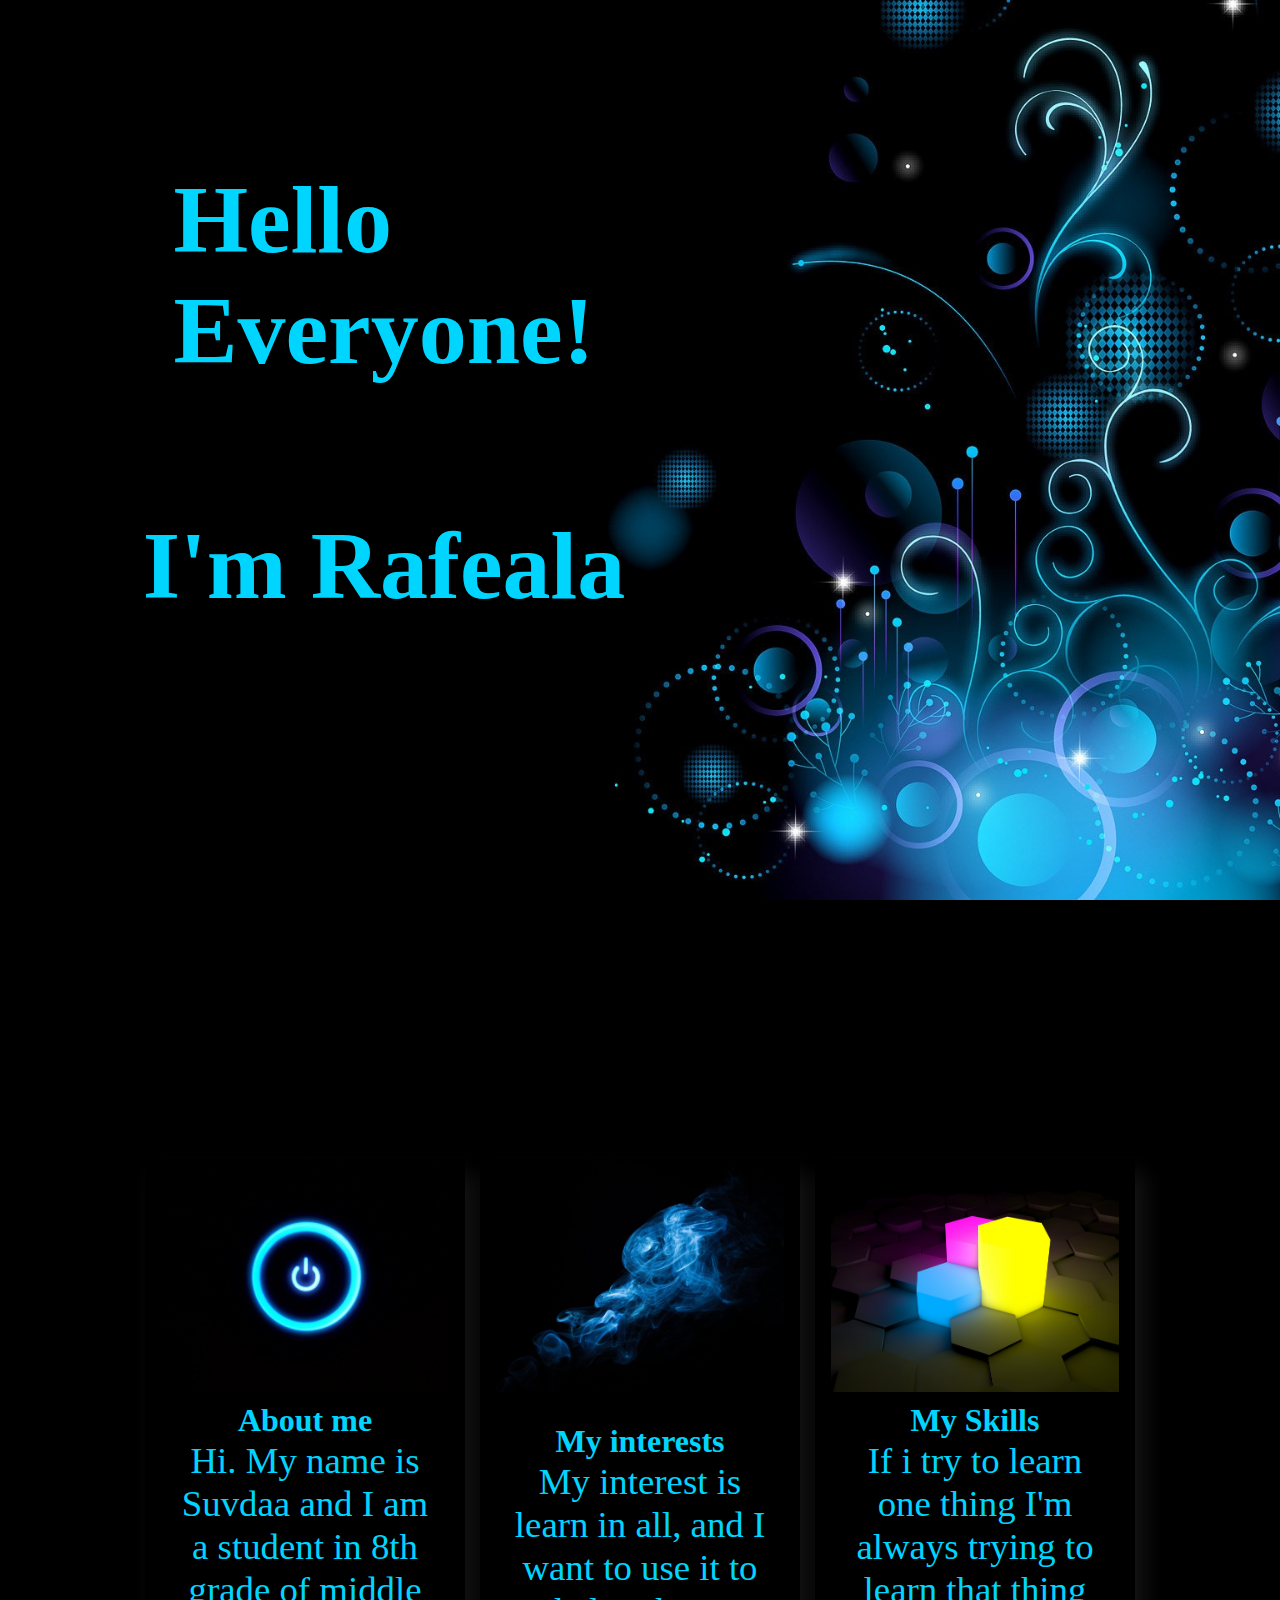
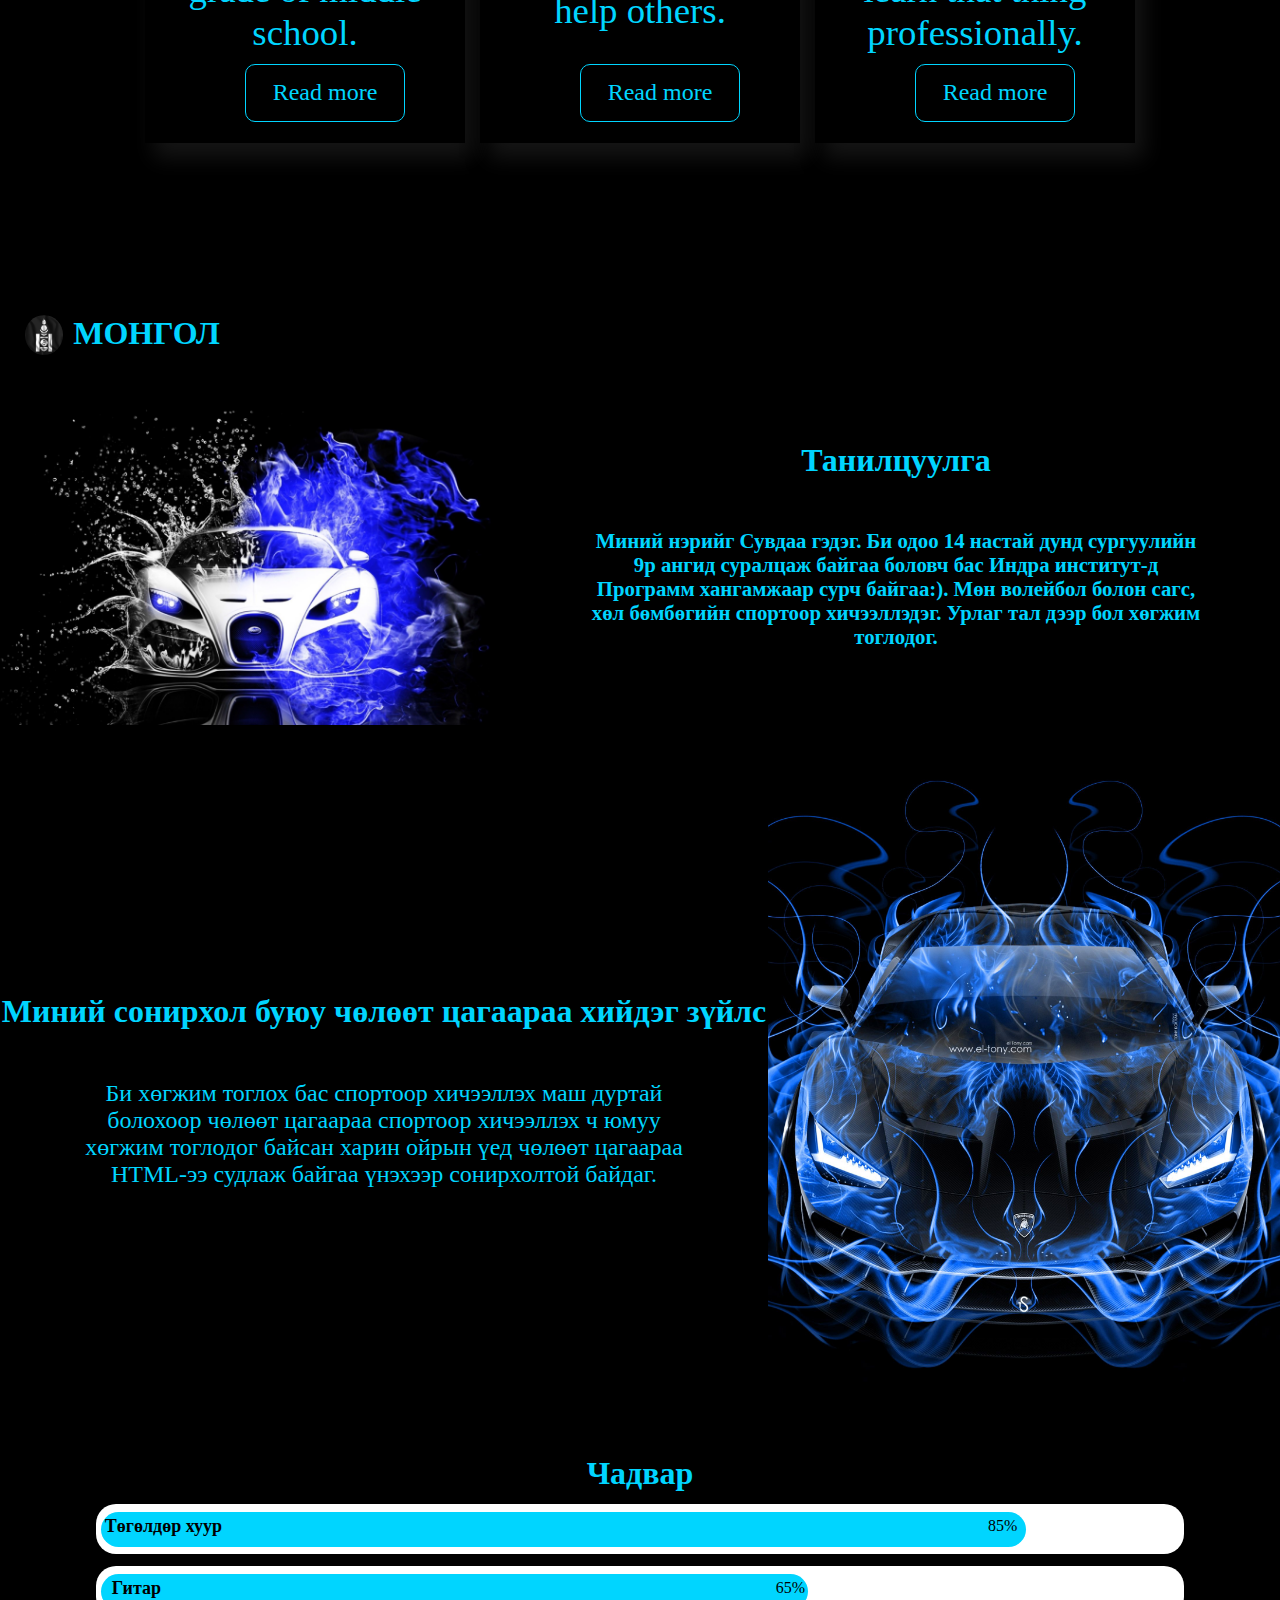
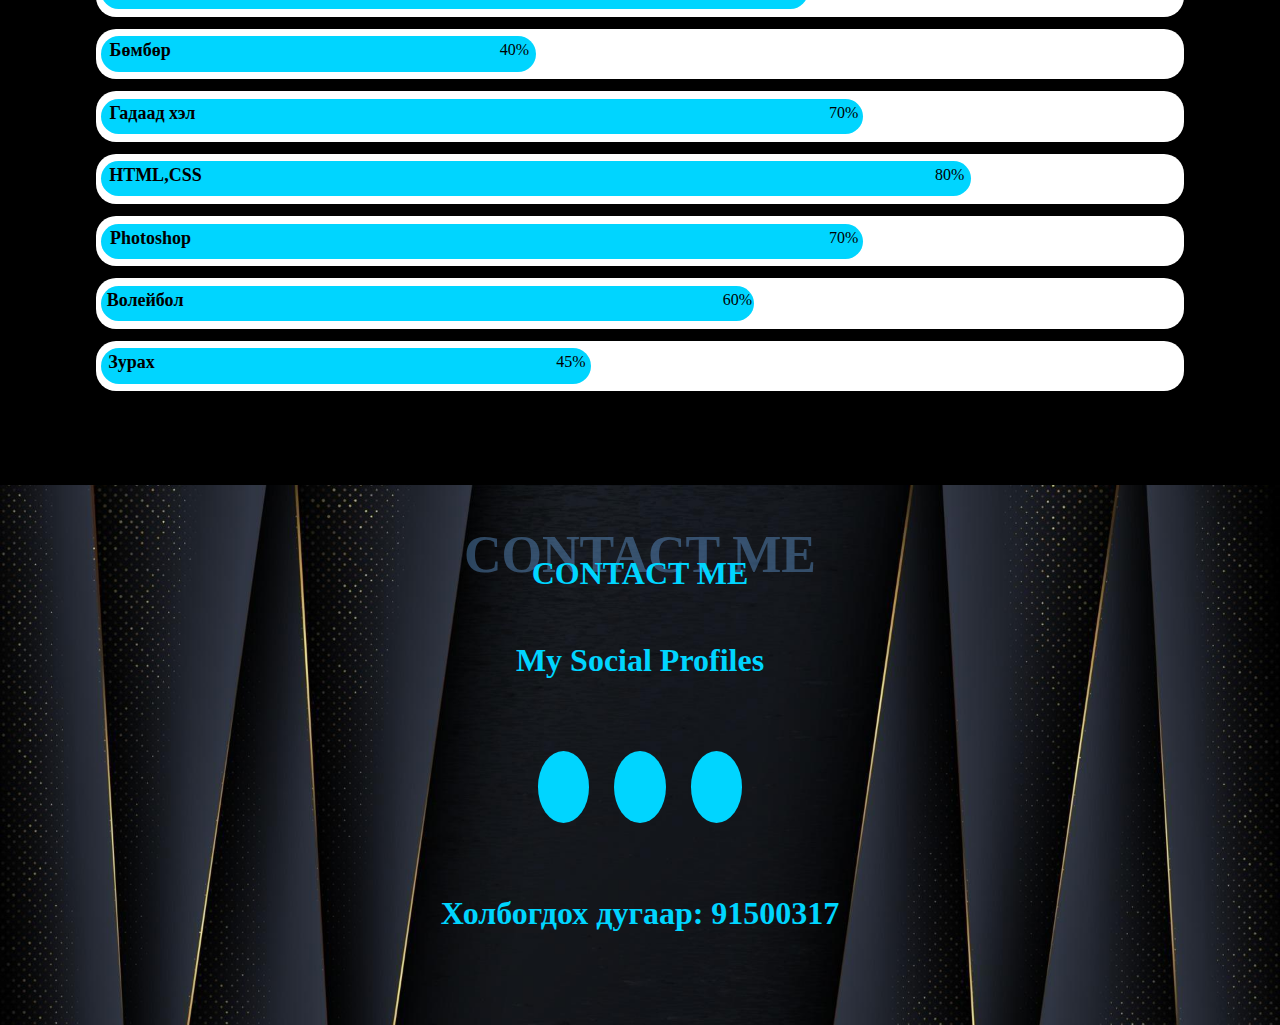
==== index.html @ 77f141a1 "bazraa" ====
<!DOCTYPE html>
<html lang="en">
<head>
    <meta charset="UTF-8">
    <meta http-equiv="X-UA-Compatible" content="IE=edge">
    <meta name="viewport" content="width=device-width, initial-scale=1.0">
    <link rel="stylesheet" href="/sass/port.css">
    <link rel="stylesheet" href="https://cdnjs.cloudflare.com/ajax/libs/font-awesome/6.1.1/css/all.min.css" integrity="sha512-KfkfwYDsLkIlwQp6LFnl8zNdLGxu9YAA1QvwINks4PhcElQSvqcyVLLD9aMhXd13uQjoXtEKNosOWaZqXgel0g==" crossorigin="anonymous" referrerpolicy="no-referrer" />
    <title>Portfolio</title>
</head>
<body>
    <nav>
        <h1>Hello <br> Everyone!</h1>
        <h2>I'm Rafeala</h2>
    </nav>
    <header>
        <div class="hairtsag">
            <div class="zrg">
                <img src="/img/wp2653795.webp" alt="">
            </div>
            <div class="text">
                <h3>About me</h3>
                <p>Hi. My name is Suvdaa and I am a student in 8th grade of middle school.</p>
            </div>
                <div class="button">
                    <p>Read more</p>
                </div>
        </div>
        <div class="hairtsag">
            <div class="zrg">
                <img src="/img/1614882.webp" alt="">
            </div>
            <div class="text">
                <h3>My interests</h3>
                <p>My interest is learn in all, and I want to use it to help others.</p>
            </div>
                <div class="button">
                    <p>Read more</p>
                </div>
        </div>
        <div class="hairtsag">
            <div class="zrg">
                <img src="/img/1080P-3D-Wallpapers-HD-Free-Download.jpg" alt="">
            </div>
            <div class="text">
                <h3>My Skills</h3>
                <p>If i try to learn one thing I'm always trying to learn that thing professionally.</p>
            </div>
                <div class="button">
                    <p>Read more</p>
                </div>
        </div>
    </header>
    <main>
        <div class="hel">
            <img src="/img/depositphotos_89956714-stock-illustration-mongolian-soyombo-in-black-and.jpg" alt="">
            <h1>МОНГОЛ</h1>
        </div>
        <div class="about">
            <div class="zun">
                <img src="/img/2ff1e91d241b1b63f2ed4de782a18805.jpg" alt="">
            </div>
            <div class="barun">
                <h2>Танилцуулга</h2>
                <h5>Миний нэрийг Сувдаа гэдэг. Би одоо 14 настай дунд сургуулийн 9р ангид суралцаж байгаа боловч бас Индра институт-д Программ хангамжаар сурч байгаа:). Мөн волейбол болон сагс, хөл бөмбөгийн спортоор хичээллэдэг. Урлаг тал дээр бол хөгжим тоглодог.</h5>
            </div>
        </div>
        <div class="interest">
            <div class="barun">
                <h2>Миний сонирхол буюу чөлөөт цагаараа хийдэг зүйлс</h2>
                <p>Би хөгжим тоглох бас спортоор хичээллэх маш дуртай болохоор чөлөөт цагаараа спортоор хичээллэх ч юмуу хөгжим тоглодог байсан харин ойрын үед чөлөөт цагаараа HTML-ээ судлаж байгаа үнэхээр сонирхолтой байдаг.</p>
            </div>
            <div class="zun">
                <img src="/img/R.jpg" alt="">
            </div>
        </div>
        <div class="Skills">
            <h2>Чадвар</h2>
            <div class="ner">
                <div class="ung">
                    <h6>Төгөлдөр хуур</h6>
                    <p>85%</p>
                </div>
            </div>
            <div class="ner">
                <div class="color">
                    <h6>Гитар</h6>
                    <p>65%</p>
                </div>
            </div>
            <div class="ner">
                <div class="un">
                    <h6>Бөмбөр</h6>
                    <p>40%</p>
                </div>
            </div>
            <div class="ner">
                <div class="ungu">
                    <h6>Гадаад хэл</h6>
                    <p>70%</p>
                </div>
            </div>
            <div class="ner">
                <div class="u">
                    <h6>HTML,CSS</h6>
                    <p>80%</p>
                </div>
            </div>
            <div class="ner">
                <div class="v">
                    <h6>Photoshop</h6>
                    <p>70%</p>
                </div>
            </div>
            <div class="ner">
                <div class="col">
                    <h6>Волейбол</h6>
                    <p>60%</p>
                </div>
            </div>
            <div class="ner">
                <div class="colo">
                <h6>Зурах</h6>
                    <p>45%</p>
                </div>
            </div>
        </div>
    </main> 
    <footer>
        <div class="zr">
        <div class="hat">
            <span>CONTACT ME</span>
            <h2>CONTACT ME</h2>
        </div>
        <h1>My Social Profiles</h1>
        <div class="so">
            <div class="soc">
                <a href="https://www.facebook.com/profile.php?id=100058487379059" target="_blank">
                    <i class="fab fa-facebook-f"></i>
                </a>
            </div>
            <div class="soc">
                    <i class="fa-brands fa-instagram"></i>
            </div>
            <div class="soc">
                <i class="fa-solid fa-envelope"></i>
            </div>
        </div>
            <h2>Холбогдох дугаар: 91500317</h2>
        </div>
    </footer>
</body>
</html>
---- sass/port.css ----
* {
  margin: 0;
  padding: 0;
  -webkit-box-sizing: border-box;
          box-sizing: border-box;
}

body {
  background-color: #000;
}

nav {
  width: 100%;
  height: 100vh;
  background-image: url(/img/121399.jpg);
  background-size: cover;
}

@media screen and (max-width: 820px) {
  nav {
    background-image: url(/img/flo.jpg);
    height: 90vh;
  }
}

@media screen and (max-width: 400px) {
  nav {
    height: 50vh;
  }
}

nav h1 {
  width: 60%;
  height: 50%;
  display: -webkit-box;
  display: -ms-flexbox;
  display: flex;
  -webkit-box-align: center;
      -ms-flex-align: center;
          align-items: center;
  color: #00d5ff;
  font-size: 7em;
  -webkit-box-pack: center;
      -ms-flex-pack: center;
          justify-content: center;
  padding-top: 100px;
}

@media screen and (max-width: 820px) {
  nav h1 {
    width: 100%;
    text-align: center;
  }
}

@media screen and (max-width: 530px) {
  nav h1 {
    font-size: 5em;
  }
}

@media screen and (max-width: 310px) {
  nav h1 {
    font-size: 3em;
  }
}

nav h2 {
  color: #00d5ff;
  width: 60%;
  height: 50%;
  font-size: 6em;
  text-align: center;
  padding-top: 60px;
}

@media screen and (max-width: 820px) {
  nav h2 {
    width: 100%;
    padding-top: 0%;
  }
}

@media screen and (max-width: 530px) {
  nav h2 {
    font-size: 4em;
  }
}

@media screen and (max-width: 310px) {
  nav h2 {
    font-size: 2.5em;
    padding-top: 25px;
  }
}

nav h1:hover {
  font-size: 6em;
  color: #00d5ff;
  -webkit-transition: all 1s;
  transition: all 1s;
  height: 50%;
}

@media screen and (max-width: 310px) {
  nav h1:hover {
    font-size: 4em;
  }
}

header {
  width: 100%;
  height: 100vh;
  margin-top: 100px;
  display: -webkit-box;
  display: -ms-flexbox;
  display: flex;
  gap: 15px;
  -webkit-box-pack: center;
      -ms-flex-pack: center;
          justify-content: center;
  -webkit-box-align: center;
      -ms-flex-align: center;
          align-items: center;
}

@media screen and (max-width: 820px) {
  header {
    -webkit-box-orient: vertical;
    -webkit-box-direction: normal;
        -ms-flex-direction: column;
            flex-direction: column;
    height: 200vh;
    margin: 0%;
  }
}

header .hairtsag {
  width: 25%;
  height: 65%;
  background-color: #000;
  -webkit-box-shadow: 9px 15px 20px rgba(24, 24, 24, 0.893);
          box-shadow: 9px 15px 20px rgba(24, 24, 24, 0.893);
}

@media screen and (max-width: 1100px) {
  header .hairtsag {
    width: 33%;
  }
}

@media screen and (max-width: 820px) {
  header .hairtsag {
    -webkit-box-orient: vertical;
    -webkit-box-direction: normal;
        -ms-flex-direction: column;
            flex-direction: column;
    width: 80%;
    height: 30%;
    margin-top: 25px;
  }
}

@media screen and (max-width: 310px) {
  header .hairtsag {
    width: 100%;
  }
}

header .hairtsag .zrg {
  width: 90%;
  height: 40%;
  margin: auto;
}

header .hairtsag .zrg img {
  width: 100%;
  height: 100%;
  -o-object-fit: cover;
     object-fit: cover;
}

header .hairtsag .text {
  width: 100%;
  height: 46.5%;
  cursor: pointer;
  display: -webkit-box;
  display: -ms-flexbox;
  display: flex;
  -webkit-box-orient: vertical;
  -webkit-box-direction: normal;
      -ms-flex-direction: column;
          flex-direction: column;
  -webkit-box-pack: center;
      -ms-flex-pack: center;
          justify-content: center;
  -webkit-box-align: center;
      -ms-flex-align: center;
          align-items: center;
}

header .hairtsag .text h3 {
  color: #00d5ff;
  font-size: 2em;
  text-align: center;
}

header .hairtsag .text p {
  color: #00d5ff;
  font-size: 2.3em;
  text-align: center;
  width: 80%;
}

@media screen and (max-width: 1100px) {
  header .hairtsag .text p {
    font-size: 1.9em;
  }
}

@media screen and (max-width: 1024px) {
  header .hairtsag .text p {
    font-size: 1.8em;
  }
}

@media screen and (max-width: 820px) {
  header .hairtsag .text p {
    margin-top: 30px;
    width: 50%;
  }
}

@media screen and (max-width: 600px) {
  header .hairtsag .text p {
    font-size: 1.5em;
  }
}

@media screen and (max-width: 400px) {
  header .hairtsag .text p {
    width: 100%;
  }
}

header .hairtsag .text p:hover {
  color: #ffea00;
  -webkit-transition: all 1.5s;
  transition: all 1.5s;
}

header .hairtsag .button {
  width: 50%;
  display: -webkit-box;
  display: -ms-flexbox;
  display: flex;
  -webkit-box-pack: center;
      -ms-flex-pack: center;
          justify-content: center;
  -webkit-box-align: center;
      -ms-flex-align: center;
          align-items: center;
  height: 10%;
  border: 1px solid #00d5ff;
  border-radius: 10px;
  margin-left: 100px;
  cursor: pointer;
}

@media screen and (max-width: 1024px) {
  header .hairtsag .button {
    margin-left: 80px;
  }
}

@media screen and (max-width: 820px) {
  header .hairtsag .button {
    margin-left: 160px;
  }
}

@media screen and (max-width: 670px) {
  header .hairtsag .button {
    margin-left: 130px;
  }
}

@media screen and (max-width: 600px) {
  header .hairtsag .button {
    margin-left: 110px;
  }
}

@media screen and (max-width: 530px) {
  header .hairtsag .button {
    margin-left: 100px;
  }
}

@media screen and (max-width: 475px) {
  header .hairtsag .button {
    margin-left: 90px;
  }
}

@media screen and (max-width: 400px) {
  header .hairtsag .button {
    margin-left: 70px;
  }
}

@media screen and (max-width: 250px) {
  header .hairtsag .button {
    margin-left: 50px;
  }
}

header .hairtsag .button p {
  color: #00d5ff;
  font-size: 1.5em;
}

header .hairtsag .button:hover {
  background-color: #00d5ff;
  -webkit-transition: all 1s;
  transition: all 1s;
}

header .hairtsag .button:hover p {
  color: #000;
}

main {
  width: 100%;
  margin-top: 15px;
}

main .hel {
  width: 100%;
  height: 50px;
  display: -webkit-box;
  display: -ms-flexbox;
  display: flex;
  cursor: pointer;
}

main .hel img {
  width: 3%;
  height: 80%;
  border-radius: 100%;
  -o-object-fit: cover;
     object-fit: cover;
  margin-left: 25px;
}

@media screen and (max-width: 1024px) {
  main .hel img {
    width: 4%;
  }
}

main .hel h1 {
  color: #00d5ff;
  width: 13%;
  text-align: center;
}

@media screen and (max-width: 1024px) {
  main .hel h1 {
    width: 15%;
    padding-left: 10px;
  }
}

main .about {
  width: 100%;
  height: 40vh;
  display: -webkit-box;
  display: -ms-flexbox;
  display: flex;
  cursor: pointer;
}

@media screen and (max-width: 820px) {
  main .about {
    background-image: url(/img/abo.jpg);
    background-size: cover;
  }
}

@media screen and (max-width: 400px) {
  main .about {
    background-color: #000;
  }
}

main .about .zun {
  width: 40%;
  height: 100%;
  background-image: url(/img/2ff1e91d241b1b63f2ed4de782a18805.jpg);
  background-size: cover;
}

@media screen and (max-width: 820px) {
  main .about .zun {
    display: none;
  }
}

main .about .zun img {
  width: 100%;
  height: 100%;
  -o-object-fit: cover;
     object-fit: cover;
}

main .about .barun {
  width: 60%;
  height: 100%;
  display: -webkit-box;
  display: -ms-flexbox;
  display: flex;
  -webkit-box-orient: vertical;
  -webkit-box-direction: normal;
      -ms-flex-direction: column;
          flex-direction: column;
  -webkit-box-pack: center;
      -ms-flex-pack: center;
          justify-content: center;
  -webkit-box-align: center;
      -ms-flex-align: center;
          align-items: center;
}

@media screen and (max-width: 820px) {
  main .about .barun {
    width: 100%;
  }
}

main .about .barun h2 {
  color: #00d5ff;
  font-size: xx-large;
}

@media screen and (max-width: 310px) {
  main .about .barun h2 {
    font-size: 1.7em;
  }
}

@media screen and (max-width: 250px) {
  main .about .barun h2 {
    font-size: 1.1em;
  }
}

main .about .barun h5 {
  color: #00d5ff;
  font-size: 1.3em;
  text-align: center;
  margin-top: 50px;
  width: 80%;
}

@media screen and (max-width: 400px) {
  main .about .barun h5 {
    margin: 0%;
  }
}

@media screen and (max-width: 310px) {
  main .about .barun h5 {
    font-size: 1.5em;
  }
}

@media screen and (max-width: 250px) {
  main .about .barun h5 {
    font-size: 0.9em;
  }
}

main .interest {
  width: 100%;
  height: 70vh;
  display: -webkit-box;
  display: -ms-flexbox;
  display: flex;
  margin-top: 50px;
  cursor: pointer;
}

@media screen and (max-width: 820px) {
  main .interest {
    height: 40vh;
  }
}

main .interest .barun {
  width: 60%;
  height: 100%;
  display: -webkit-box;
  display: -ms-flexbox;
  display: flex;
  -webkit-box-orient: vertical;
  -webkit-box-direction: normal;
      -ms-flex-direction: column;
          flex-direction: column;
  -webkit-box-pack: center;
      -ms-flex-pack: center;
          justify-content: center;
  -webkit-box-align: center;
      -ms-flex-align: center;
          align-items: center;
}

@media screen and (max-width: 820px) {
  main .interest .barun {
    width: 100%;
  }
}

main .interest .barun h2 {
  color: #00d5ff;
  font-size: xx-large;
  text-align: center;
}

@media screen and (max-width: 310px) {
  main .interest .barun h2 {
    font-size: 1.7em;
  }
}

@media screen and (max-width: 250px) {
  main .interest .barun h2 {
    font-size: 1.1em;
  }
}

main .interest .barun p {
  color: #00d5ff;
  font-size: 1.5em;
  text-align: center;
  margin-top: 50px;
  width: 80%;
  text-align: center;
}

@media screen and (max-width: 400px) {
  main .interest .barun p {
    margin: 0%;
  }
}

@media screen and (max-width: 310px) {
  main .interest .barun p {
    font-size: 1.1em;
    margin-top: 15px;
  }
}

main .interest .zun {
  width: 40%;
  height: 100%;
}

@media screen and (max-width: 820px) {
  main .interest .zun {
    display: none;
  }
}

main .interest .zun img {
  width: 100%;
  height: 100%;
  -o-object-fit: cover;
     object-fit: cover;
}

main .Skills {
  width: 100%;
  height: 70vh;
  display: -webkit-box;
  display: -ms-flexbox;
  display: flex;
  -webkit-box-orient: vertical;
  -webkit-box-direction: normal;
      -ms-flex-direction: column;
          flex-direction: column;
  -webkit-box-align: center;
      -ms-flex-align: center;
          align-items: center;
  gap: 12px;
  margin-top: 50px;
}

@media screen and (max-width: 400px) {
  main .Skills {
    margin-top: 150px;
  }
}

@media screen and (max-width: 310px) {
  main .Skills {
    margin-top: 90px;
  }
}

main .Skills h2 {
  color: #00d5ff;
  font-size: xx-large;
}

main .Skills .ner {
  width: 85%;
  height: 8%;
  background-color: #fff;
  border-radius: 20px;
  display: -webkit-box;
  display: -ms-flexbox;
  display: flex;
  -webkit-box-align: center;
      -ms-flex-align: center;
          align-items: center;
  cursor: pointer;
}

main .Skills .ner .ung {
  width: 85%;
  background-color: #00d5ff;
  height: 70%;
  border-radius: 200px;
  margin-left: 5px;
  display: -webkit-box;
  display: -ms-flexbox;
  display: flex;
  -webkit-box-pack: justify;
      -ms-flex-pack: justify;
          justify-content: space-between;
}

main .Skills .ner .ung h6 {
  color: #000;
  font-size: 18px;
  width: 13.5%;
  text-align: center;
  padding-top: 4px;
}

@media screen and (max-width: 1024px) {
  main .Skills .ner .ung h6 {
    padding-top: 1px;
    width: 12%;
  }
}

@media screen and (max-width: 1100px) {
  main .Skills .ner .ung h6 {
    padding-top: 4px;
  }
}

@media screen and (max-width: 250px) {
  main .Skills .ner .ung h6 {
    font-size: 0.7em;
    padding-top: 8px;
  }
}

@media screen and (max-width: 1024px) {
  main .Skills .ner .ung h6 {
    width: 17.5%;
  }
}

@media screen and (max-width: 1100px) {
  main .Skills .ner .ung h6 {
    width: 17%;
  }
}

@media screen and (max-width: 1100px) {
  main .Skills .ner .ung h6 {
    width: 20%;
  }
}

@media screen and (max-width: 820px) {
  main .Skills .ner .ung h6 {
    width: 22%;
  }
}

@media screen and (max-width: 750px) {
  main .Skills .ner .ung h6 {
    width: 24%;
  }
}

@media screen and (max-width: 670px) {
  main .Skills .ner .ung h6 {
    width: 26%;
  }
}

@media screen and (max-width: 600px) {
  main .Skills .ner .ung h6 {
    width: 30%;
  }
}

@media screen and (max-width: 530px) {
  main .Skills .ner .ung h6 {
    width: 33%;
  }
}

@media screen and (max-width: 475px) {
  main .Skills .ner .ung h6 {
    width: 40%;
  }
}

@media screen and (max-width: 400px) {
  main .Skills .ner .ung h6 {
    width: 45%;
  }
}

@media screen and (max-width: 310px) {
  main .Skills .ner .ung h6 {
    width: 60%;
  }
}

main .Skills .ner .ung p {
  color: #000;
  width: 5%;
  text-align: center;
  padding-top: 5px;
}

@media screen and (max-width: 1024px) {
  main .Skills .ner .ung p {
    padding: 3px;
    width: 9%;
  }
}

@media screen and (max-width: 670px) {
  main .Skills .ner .ung p {
    width: 12%;
    padding-top: 5px;
  }
}

@media screen and (max-width: 530px) {
  main .Skills .ner .ung p {
    width: 15%;
  }
}

@media screen and (max-width: 400px) {
  main .Skills .ner .ung p {
    width: 20%;
  }
}

@media screen and (max-width: 310px) {
  main .Skills .ner .ung p {
    width: 25%;
  }
}

@media screen and (max-width: 250px) {
  main .Skills .ner .ung p {
    width: 35%;
  }
}

@media screen and (max-width: 1024px) {
  main .Skills .ner .ung p {
    width: 6%;
  }
}

@media screen and (max-width: 670px) {
  main .Skills .ner .ung p {
    width: 8%;
  }
}

@media screen and (max-width: 530px) {
  main .Skills .ner .ung p {
    width: 11%;
  }
}

@media screen and (max-width: 475px) {
  main .Skills .ner .ung p {
    width: 13%;
  }
}

@media screen and (max-width: 310px) {
  main .Skills .ner .ung p {
    width: 20%;
  }
}

@media screen and (max-width: 250px) {
  main .Skills .ner .ung p {
    width: 25%;
  }
}

main .Skills .ner .color {
  width: 85%;
  background-color: #00d5ff;
  height: 70%;
  border-radius: 200px;
  margin-left: 5px;
  display: -webkit-box;
  display: -ms-flexbox;
  display: flex;
  -webkit-box-pack: justify;
      -ms-flex-pack: justify;
          justify-content: space-between;
  width: 65%;
}

main .Skills .ner .color h6 {
  color: #000;
  font-size: 18px;
  width: 13.5%;
  text-align: center;
  padding-top: 4px;
  width: 10%;
}

@media screen and (max-width: 1024px) {
  main .Skills .ner .color h6 {
    padding-top: 1px;
    width: 12%;
  }
}

@media screen and (max-width: 1100px) {
  main .Skills .ner .color h6 {
    padding-top: 4px;
  }
}

@media screen and (max-width: 250px) {
  main .Skills .ner .color h6 {
    font-size: 0.7em;
    padding-top: 8px;
  }
}

@media screen and (max-width: 820px) {
  main .Skills .ner .color h6 {
    width: 15%;
  }
}

@media screen and (max-width: 600px) {
  main .Skills .ner .color h6 {
    width: 20%;
  }
}

@media screen and (max-width: 475px) {
  main .Skills .ner .color h6 {
    width: 25%;
  }
}

main .Skills .ner .color p {
  color: #000;
  width: 5%;
  text-align: center;
  padding-top: 5px;
}

@media screen and (max-width: 1024px) {
  main .Skills .ner .color p {
    padding: 3px;
    width: 9%;
  }
}

@media screen and (max-width: 670px) {
  main .Skills .ner .color p {
    width: 12%;
    padding-top: 5px;
  }
}

@media screen and (max-width: 530px) {
  main .Skills .ner .color p {
    width: 15%;
  }
}

@media screen and (max-width: 400px) {
  main .Skills .ner .color p {
    width: 20%;
  }
}

@media screen and (max-width: 310px) {
  main .Skills .ner .color p {
    width: 25%;
  }
}

@media screen and (max-width: 250px) {
  main .Skills .ner .color p {
    width: 35%;
  }
}

main .Skills .ner .un {
  width: 85%;
  background-color: #00d5ff;
  height: 70%;
  border-radius: 200px;
  margin-left: 5px;
  display: -webkit-box;
  display: -ms-flexbox;
  display: flex;
  -webkit-box-pack: justify;
      -ms-flex-pack: justify;
          justify-content: space-between;
  width: 40%;
}

main .Skills .ner .un h6 {
  color: #000;
  font-size: 18px;
  width: 13.5%;
  text-align: center;
  padding-top: 4px;
  width: 18%;
}

@media screen and (max-width: 1024px) {
  main .Skills .ner .un h6 {
    padding-top: 1px;
    width: 12%;
  }
}

@media screen and (max-width: 1100px) {
  main .Skills .ner .un h6 {
    padding-top: 4px;
  }
}

@media screen and (max-width: 250px) {
  main .Skills .ner .un h6 {
    font-size: 0.7em;
    padding-top: 8px;
  }
}

@media screen and (max-width: 1024px) {
  main .Skills .ner .un h6 {
    width: 22%;
  }
}

@media screen and (max-width: 820px) {
  main .Skills .ner .un h6 {
    width: 28%;
  }
}

@media screen and (max-width: 600px) {
  main .Skills .ner .un h6 {
    width: 38%;
  }
}

@media screen and (max-width: 475px) {
  main .Skills .ner .un h6 {
    width: 45%;
  }
}

main .Skills .ner .un p {
  color: #000;
  width: 5%;
  text-align: center;
  padding-top: 5px;
  width: 10%;
}

@media screen and (max-width: 1024px) {
  main .Skills .ner .un p {
    padding: 3px;
    width: 9%;
  }
}

@media screen and (max-width: 670px) {
  main .Skills .ner .un p {
    width: 12%;
    padding-top: 5px;
  }
}

@media screen and (max-width: 530px) {
  main .Skills .ner .un p {
    width: 15%;
  }
}

@media screen and (max-width: 400px) {
  main .Skills .ner .un p {
    width: 20%;
  }
}

@media screen and (max-width: 310px) {
  main .Skills .ner .un p {
    width: 25%;
  }
}

@media screen and (max-width: 250px) {
  main .Skills .ner .un p {
    width: 35%;
  }
}

@media screen and (max-width: 1024px) {
  main .Skills .ner .un p {
    width: 11%;
  }
}

@media screen and (max-width: 820px) {
  main .Skills .ner .un p {
    width: 15%;
  }
}

@media screen and (max-width: 600px) {
  main .Skills .ner .un p {
    width: 20%;
  }
}

@media screen and (max-width: 475px) {
  main .Skills .ner .un p {
    width: 23%;
  }
}

@media screen and (max-width: 400px) {
  main .Skills .ner .un p {
    width: 28%;
  }
}

@media screen and (max-width: 310px) {
  main .Skills .ner .un p {
    width: 35%;
  }
}

@media screen and (max-width: 250px) {
  main .Skills .ner .un p {
    width: 45%;
  }
}

main .Skills .ner .ungu {
  width: 85%;
  background-color: #00d5ff;
  height: 70%;
  border-radius: 200px;
  margin-left: 5px;
  display: -webkit-box;
  display: -ms-flexbox;
  display: flex;
  -webkit-box-pack: justify;
      -ms-flex-pack: justify;
          justify-content: space-between;
  width: 70%;
}

main .Skills .ner .ungu h6 {
  color: #000;
  font-size: 18px;
  width: 13.5%;
  text-align: center;
  padding-top: 4px;
}

@media screen and (max-width: 1024px) {
  main .Skills .ner .ungu h6 {
    padding-top: 1px;
    width: 12%;
  }
}

@media screen and (max-width: 1100px) {
  main .Skills .ner .ungu h6 {
    padding-top: 4px;
  }
}

@media screen and (max-width: 250px) {
  main .Skills .ner .ungu h6 {
    font-size: 0.7em;
    padding-top: 8px;
  }
}

@media screen and (max-width: 1024px) {
  main .Skills .ner .ungu h6 {
    width: 16%;
  }
}

@media screen and (max-width: 1100px) {
  main .Skills .ner .ungu h6 {
    width: 18%;
  }
}

@media screen and (max-width: 820px) {
  main .Skills .ner .ungu h6 {
    width: 21%;
  }
}

@media screen and (max-width: 670px) {
  main .Skills .ner .ungu h6 {
    width: 23%;
  }
}

@media screen and (max-width: 600px) {
  main .Skills .ner .ungu h6 {
    width: 30%;
  }
}

@media screen and (max-width: 475px) {
  main .Skills .ner .ungu h6 {
    width: 35%;
  }
}

@media screen and (max-width: 400px) {
  main .Skills .ner .ungu h6 {
    width: 40%;
  }
}

@media screen and (max-width: 310px) {
  main .Skills .ner .ungu h6 {
    width: 50%;
  }
}

main .Skills .ner .ungu p {
  color: #000;
  width: 5%;
  text-align: center;
  padding-top: 5px;
}

@media screen and (max-width: 1024px) {
  main .Skills .ner .ungu p {
    padding: 3px;
    width: 9%;
  }
}

@media screen and (max-width: 670px) {
  main .Skills .ner .ungu p {
    width: 12%;
    padding-top: 5px;
  }
}

@media screen and (max-width: 530px) {
  main .Skills .ner .ungu p {
    width: 15%;
  }
}

@media screen and (max-width: 400px) {
  main .Skills .ner .ungu p {
    width: 20%;
  }
}

@media screen and (max-width: 310px) {
  main .Skills .ner .ungu p {
    width: 25%;
  }
}

@media screen and (max-width: 250px) {
  main .Skills .ner .ungu p {
    width: 35%;
  }
}

main .Skills .ner .u {
  width: 85%;
  background-color: #00d5ff;
  height: 70%;
  border-radius: 200px;
  margin-left: 5px;
  display: -webkit-box;
  display: -ms-flexbox;
  display: flex;
  -webkit-box-pack: justify;
      -ms-flex-pack: justify;
          justify-content: space-between;
  width: 80%;
}

main .Skills .ner .u h6 {
  color: #000;
  font-size: 18px;
  width: 13.5%;
  text-align: center;
  padding-top: 4px;
  width: 12.5%;
}

@media screen and (max-width: 1024px) {
  main .Skills .ner .u h6 {
    padding-top: 1px;
    width: 12%;
  }
}

@media screen and (max-width: 1100px) {
  main .Skills .ner .u h6 {
    padding-top: 4px;
  }
}

@media screen and (max-width: 250px) {
  main .Skills .ner .u h6 {
    font-size: 0.7em;
    padding-top: 8px;
  }
}

@media screen and (max-width: 1024px) {
  main .Skills .ner .u h6 {
    width: 15%;
  }
}

@media screen and (max-width: 820px) {
  main .Skills .ner .u h6 {
    width: 20%;
  }
}

@media screen and (max-width: 600px) {
  main .Skills .ner .u h6 {
    width: 27%;
  }
}

@media screen and (max-width: 475px) {
  main .Skills .ner .u h6 {
    width: 33%;
  }
}

main .Skills .ner .u p {
  color: #000;
  width: 5%;
  text-align: center;
  padding-top: 5px;
}

@media screen and (max-width: 1024px) {
  main .Skills .ner .u p {
    padding: 3px;
    width: 9%;
  }
}

@media screen and (max-width: 670px) {
  main .Skills .ner .u p {
    width: 12%;
    padding-top: 5px;
  }
}

@media screen and (max-width: 530px) {
  main .Skills .ner .u p {
    width: 15%;
  }
}

@media screen and (max-width: 400px) {
  main .Skills .ner .u p {
    width: 20%;
  }
}

@media screen and (max-width: 310px) {
  main .Skills .ner .u p {
    width: 25%;
  }
}

@media screen and (max-width: 250px) {
  main .Skills .ner .u p {
    width: 35%;
  }
}

main .Skills .ner .v {
  width: 85%;
  background-color: #00d5ff;
  height: 70%;
  border-radius: 200px;
  margin-left: 5px;
  display: -webkit-box;
  display: -ms-flexbox;
  display: flex;
  -webkit-box-pack: justify;
      -ms-flex-pack: justify;
          justify-content: space-between;
  width: 70%;
}

main .Skills .ner .v h6 {
  color: #000;
  font-size: 18px;
  width: 13.5%;
  text-align: center;
  padding-top: 4px;
  width: 13%;
}

@media screen and (max-width: 1024px) {
  main .Skills .ner .v h6 {
    padding-top: 1px;
    width: 12%;
  }
}

@media screen and (max-width: 1100px) {
  main .Skills .ner .v h6 {
    padding-top: 4px;
  }
}

@media screen and (max-width: 250px) {
  main .Skills .ner .v h6 {
    font-size: 0.7em;
    padding-top: 8px;
  }
}

@media screen and (max-width: 1024px) {
  main .Skills .ner .v h6 {
    width: 15%;
  }
}

@media screen and (max-width: 820px) {
  main .Skills .ner .v h6 {
    width: 20%;
  }
}

@media screen and (max-width: 600px) {
  main .Skills .ner .v h6 {
    width: 28%;
  }
}

@media screen and (max-width: 475px) {
  main .Skills .ner .v h6 {
    width: 33.5%;
  }
}

main .Skills .ner .v p {
  color: #000;
  width: 5%;
  text-align: center;
  padding-top: 5px;
}

@media screen and (max-width: 1024px) {
  main .Skills .ner .v p {
    padding: 3px;
    width: 9%;
  }
}

@media screen and (max-width: 670px) {
  main .Skills .ner .v p {
    width: 12%;
    padding-top: 5px;
  }
}

@media screen and (max-width: 530px) {
  main .Skills .ner .v p {
    width: 15%;
  }
}

@media screen and (max-width: 400px) {
  main .Skills .ner .v p {
    width: 20%;
  }
}

@media screen and (max-width: 310px) {
  main .Skills .ner .v p {
    width: 25%;
  }
}

@media screen and (max-width: 250px) {
  main .Skills .ner .v p {
    width: 35%;
  }
}

main .Skills .ner .col {
  width: 85%;
  background-color: #00d5ff;
  height: 70%;
  border-radius: 200px;
  margin-left: 5px;
  display: -webkit-box;
  display: -ms-flexbox;
  display: flex;
  -webkit-box-pack: justify;
      -ms-flex-pack: justify;
          justify-content: space-between;
  width: 60%;
}

main .Skills .ner .col h6 {
  color: #000;
  font-size: 18px;
  width: 13.5%;
  text-align: center;
  padding-top: 4px;
}

@media screen and (max-width: 1024px) {
  main .Skills .ner .col h6 {
    padding-top: 1px;
    width: 12%;
  }
}

@media screen and (max-width: 1100px) {
  main .Skills .ner .col h6 {
    padding-top: 4px;
  }
}

@media screen and (max-width: 250px) {
  main .Skills .ner .col h6 {
    font-size: 0.7em;
    padding-top: 8px;
  }
}

@media screen and (max-width: 1024px) {
  main .Skills .ner .col h6 {
    width: 17%;
  }
}

@media screen and (max-width: 820px) {
  main .Skills .ner .col h6 {
    width: 22%;
  }
}

@media screen and (max-width: 600px) {
  main .Skills .ner .col h6 {
    width: 31%;
  }
}

@media screen and (max-width: 475px) {
  main .Skills .ner .col h6 {
    width: 38%;
  }
}

main .Skills .ner .col p {
  color: #000;
  width: 5%;
  text-align: center;
  padding-top: 5px;
}

@media screen and (max-width: 1024px) {
  main .Skills .ner .col p {
    padding: 3px;
    width: 9%;
  }
}

@media screen and (max-width: 670px) {
  main .Skills .ner .col p {
    width: 12%;
    padding-top: 5px;
  }
}

@media screen and (max-width: 530px) {
  main .Skills .ner .col p {
    width: 15%;
  }
}

@media screen and (max-width: 400px) {
  main .Skills .ner .col p {
    width: 20%;
  }
}

@media screen and (max-width: 310px) {
  main .Skills .ner .col p {
    width: 25%;
  }
}

@media screen and (max-width: 250px) {
  main .Skills .ner .col p {
    width: 35%;
  }
}

main .Skills .ner .colo {
  width: 85%;
  background-color: #00d5ff;
  height: 70%;
  border-radius: 200px;
  margin-left: 5px;
  display: -webkit-box;
  display: -ms-flexbox;
  display: flex;
  -webkit-box-pack: justify;
      -ms-flex-pack: justify;
          justify-content: space-between;
  width: 45%;
}

main .Skills .ner .colo h6 {
  color: #000;
  font-size: 18px;
  width: 13.5%;
  text-align: center;
  padding-top: 4px;
  width: 12.5%;
}

@media screen and (max-width: 1024px) {
  main .Skills .ner .colo h6 {
    padding-top: 1px;
    width: 12%;
  }
}

@media screen and (max-width: 1100px) {
  main .Skills .ner .colo h6 {
    padding-top: 4px;
  }
}

@media screen and (max-width: 250px) {
  main .Skills .ner .colo h6 {
    font-size: 0.7em;
    padding-top: 8px;
  }
}

@media screen and (max-width: 1024px) {
  main .Skills .ner .colo h6 {
    width: 15%;
  }
}

@media screen and (max-width: 820px) {
  main .Skills .ner .colo h6 {
    width: 20.5%;
  }
}

@media screen and (max-width: 600px) {
  main .Skills .ner .colo h6 {
    width: 28%;
  }
}

@media screen and (max-width: 475px) {
  main .Skills .ner .colo h6 {
    width: 33%;
  }
}

main .Skills .ner .colo p {
  color: #000;
  width: 5%;
  text-align: center;
  padding-top: 5px;
  width: 8%;
}

@media screen and (max-width: 1024px) {
  main .Skills .ner .colo p {
    padding: 3px;
    width: 9%;
  }
}

@media screen and (max-width: 670px) {
  main .Skills .ner .colo p {
    width: 12%;
    padding-top: 5px;
  }
}

@media screen and (max-width: 530px) {
  main .Skills .ner .colo p {
    width: 15%;
  }
}

@media screen and (max-width: 400px) {
  main .Skills .ner .colo p {
    width: 20%;
  }
}

@media screen and (max-width: 310px) {
  main .Skills .ner .colo p {
    width: 25%;
  }
}

@media screen and (max-width: 250px) {
  main .Skills .ner .colo p {
    width: 35%;
  }
}

@media screen and (max-width: 820px) {
  main .Skills .ner .colo p {
    width: 15%;
  }
}

@media screen and (max-width: 530px) {
  main .Skills .ner .colo p {
    width: 19%;
  }
}

@media screen and (max-width: 400px) {
  main .Skills .ner .colo p {
    width: 25%;
  }
}

@media screen and (max-width: 310px) {
  main .Skills .ner .colo p {
    width: 30%;
  }
}

@media screen and (max-width: 250px) {
  main .Skills .ner .colo p {
    width: 45%;
  }
}

main .Skills .ner h6:hover {
  color: #ffea00;
}

main .Skills .ner p:hover {
  color: #ffea00;
}

footer {
  width: 100%;
  height: 60vh;
  cursor: pointer;
}

footer .hat {
  text-align: center;
  padding: 30px 0;
  position: relative;
}

@media screen and (max-width: 250px) {
  footer .hat {
    padding: 1px;
  }
}

footer .hat h2 {
  font-size: 32px;
  font-weight: 700;
  text-transform: uppercase;
  margin-bottom: 20px;
  padding-bottom: 0;
  color: #00d5ff;
  position: relative;
  z-index: 3;
  margin-top: 40px;
}

footer .hat span {
  position: absolute;
  top: 30px;
  color: #74b9ffe1;
  left: 0;
  right: 0;
  z-index: 2;
  font-weight: 700;
  font-size: 52px;
  text-transform: uppercase;
  line-height: 0;
  opacity: 0.4;
  margin-top: 40px;
}

@media screen and (max-width: 310px) {
  footer .hat span {
    font-size: 40px;
    margin-top: 43px;
  }
}

@media screen and (max-width: 250px) {
  footer .hat span {
    margin-top: 13px;
    font-size: 30px;
    opacity: 0.5;
  }
}

footer h1 {
  color: #00d5ff;
  text-align: center;
}

footer h1:hover {
  color: #ffea00;
}

footer .so {
  width: 100%;
  height: 40%;
  display: -webkit-box;
  display: -ms-flexbox;
  display: flex;
  -webkit-box-pack: center;
      -ms-flex-pack: center;
          justify-content: center;
  -webkit-box-align: center;
      -ms-flex-align: center;
          align-items: center;
  gap: 25px;
}

@media screen and (max-width: 1024px) {
  footer .so {
    height: 33%;
  }
}

footer .so .soc {
  width: 4%;
  height: 33%;
  background-color: #00d5ff;
  border-radius: 100%;
}

@media screen and (max-width: 1100px) {
  footer .so .soc {
    width: 5.5%;
  }
}

@media screen and (max-width: 820px) {
  footer .so .soc {
    width: 6%;
  }
}

@media screen and (max-width: 750px) {
  footer .so .soc {
    width: 7%;
  }
}

@media screen and (max-width: 670px) {
  footer .so .soc {
    width: 8%;
  }
}

@media screen and (max-width: 600px) {
  footer .so .soc {
    width: 9%;
  }
}

@media screen and (max-width: 530px) {
  footer .so .soc {
    width: 10%;
  }
}

@media screen and (max-width: 475px) {
  footer .so .soc {
    width: 11%;
  }
}

@media screen and (max-width: 400px) {
  footer .so .soc {
    width: 13%;
  }
}

@media screen and (max-width: 310px) {
  footer .so .soc {
    width: 18%;
  }
}

@media screen and (max-width: 250px) {
  footer .so .soc {
    width: 21%;
  }
}

footer .so .soc i {
  color: #ffea00;
  display: -webkit-box;
  display: -ms-flexbox;
  display: flex;
  -webkit-box-pack: center;
      -ms-flex-pack: center;
          justify-content: center;
  font-size: 1.6em;
  margin-top: 16px;
}

@media screen and (max-width: 1024px) {
  footer .so .soc i {
    margin-top: 8px;
    font-size: 1.4em;
  }
}

@media screen and (max-width: 1024px) {
  footer .so .soc i {
    margin-top: 14px;
  }
}

footer .so .soc:hover {
  background-color: #ffea00;
}

footer .so .soc:hover i {
  color: #00d5ff;
}

footer .zr {
  width: 100%;
  height: 100%;
  background-image: url(/img/luxury-abstract-background-with-gold-trim-vector.jpg);
  background-size: cover;
}

footer .zr h2 {
  color: #00d5ff;
  font-size: 2em;
  text-align: center;
}

footer .zr h2:hover {
  color: #ffea00;
}
/*# sourceMappingURL=port.css.map */
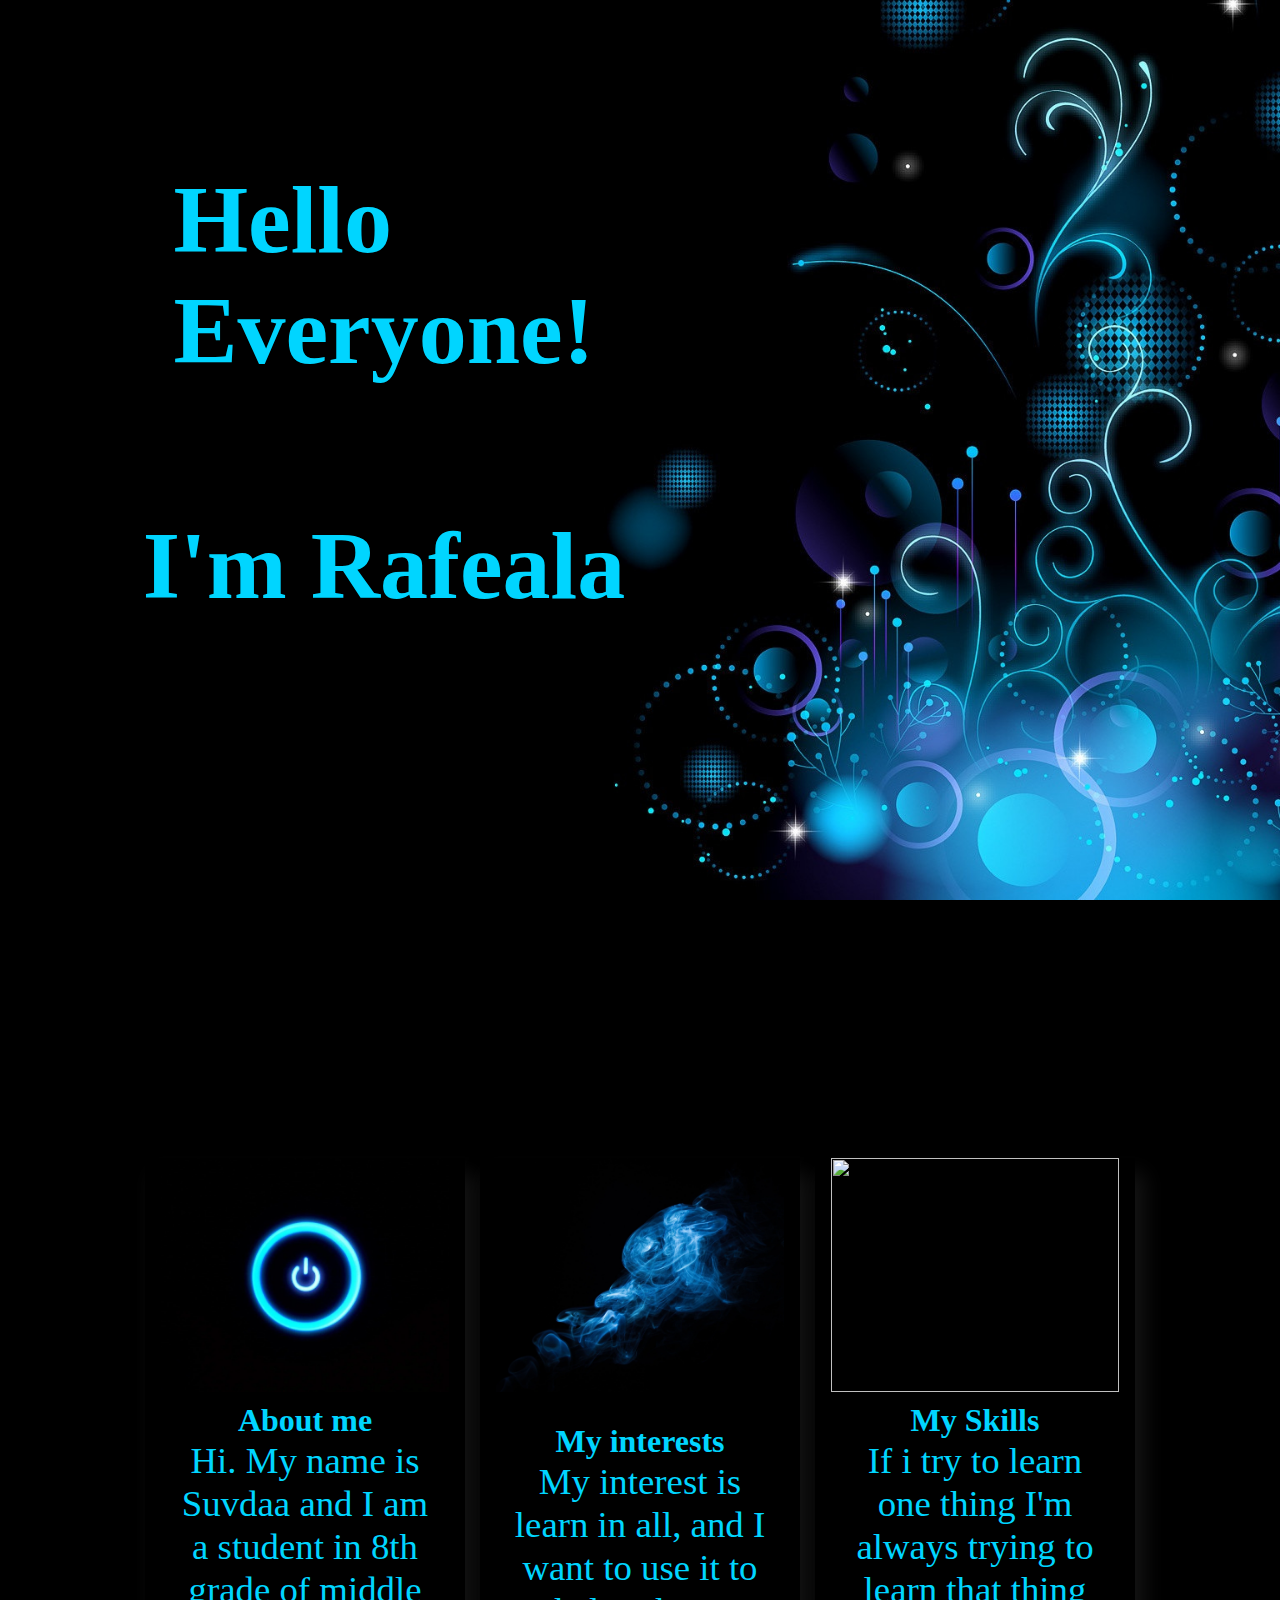
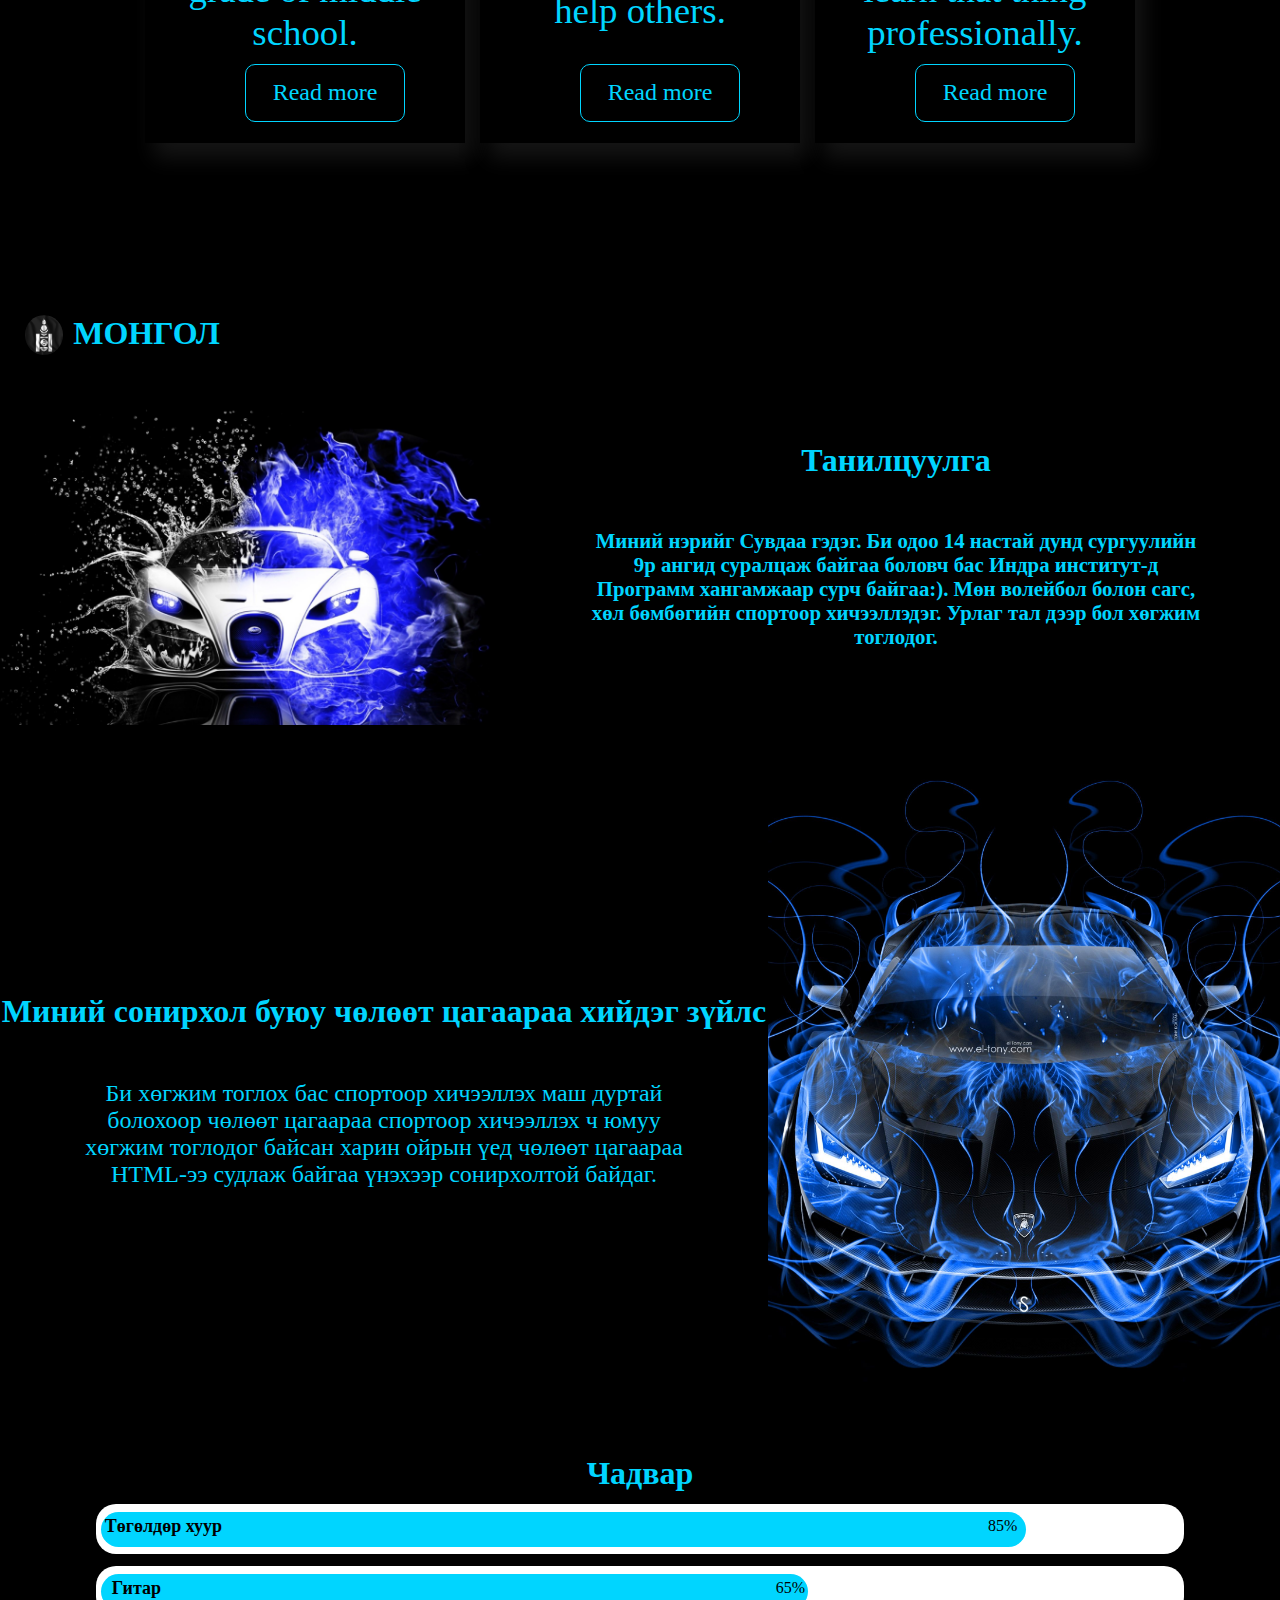
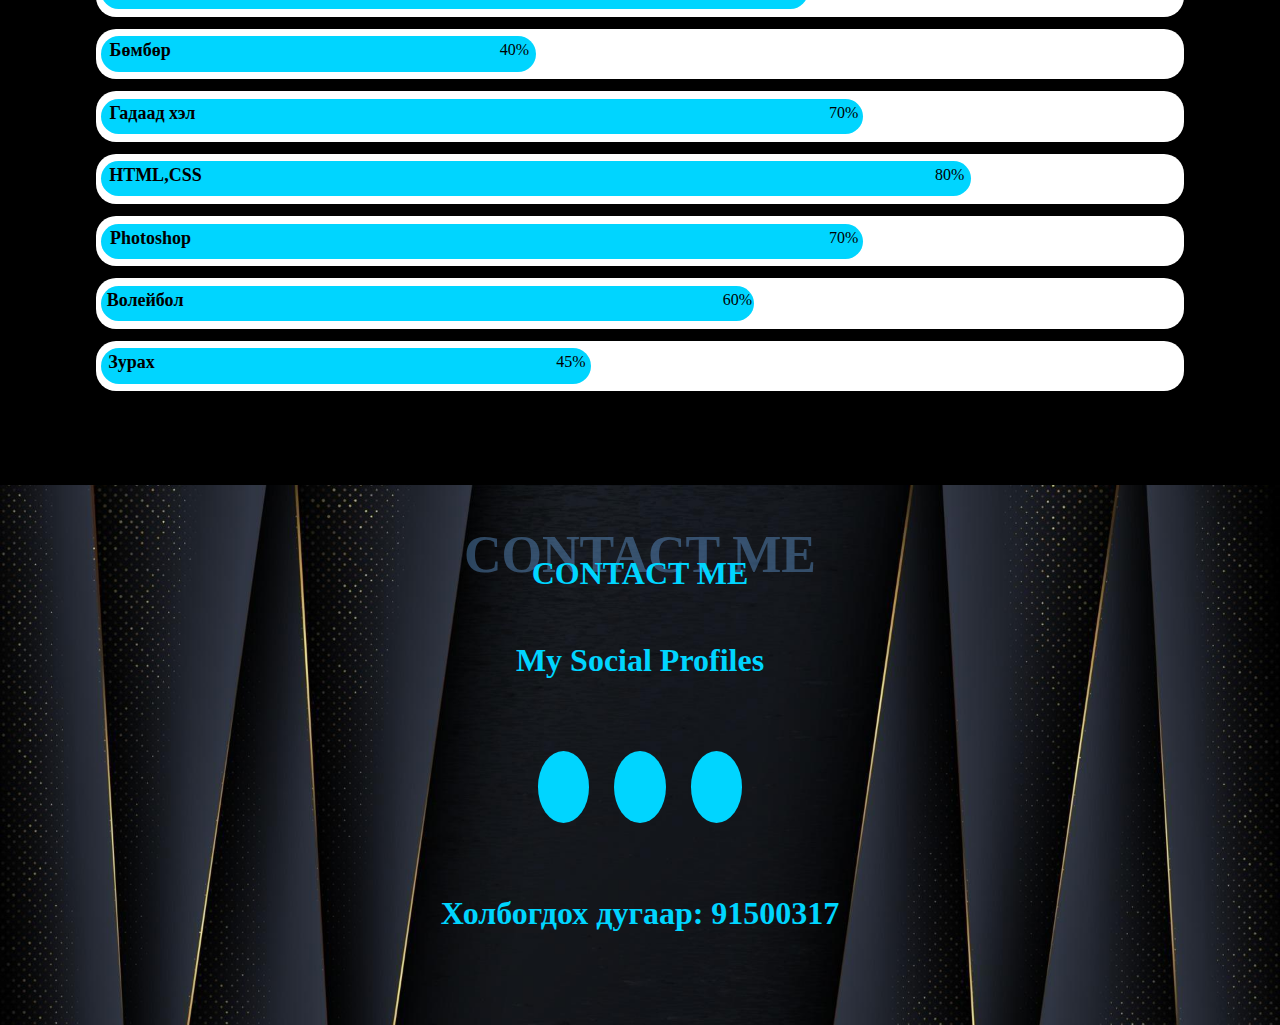
==== commit 944d2ee0: "bazraa" ====
--- a/index.html
+++ b/index.html
@@ -4,7 +4,7 @@
     <meta charset="UTF-8">
     <meta http-equiv="X-UA-Compatible" content="IE=edge">
     <meta name="viewport" content="width=device-width, initial-scale=1.0">
-    <link rel="stylesheet" href="/sass/port.css">
+    <link rel="stylesheet" href="./sass/port.css">
     <link rel="stylesheet" href="https://cdnjs.cloudflare.com/ajax/libs/font-awesome/6.1.1/css/all.min.css" integrity="sha512-KfkfwYDsLkIlwQp6LFnl8zNdLGxu9YAA1QvwINks4PhcElQSvqcyVLLD9aMhXd13uQjoXtEKNosOWaZqXgel0g==" crossorigin="anonymous" referrerpolicy="no-referrer" />
     <title>Portfolio</title>
 </head>
@@ -16,7 +16,7 @@
     <header>
         <div class="hairtsag">
             <div class="zrg">
-                <img src="/img/wp2653795.webp" alt="">
+                <img src="./img/wp2653795.webp" alt="">
             </div>
             <div class="text">
                 <h3>About me</h3>
@@ -28,7 +28,7 @@
         </div>
         <div class="hairtsag">
             <div class="zrg">
-                <img src="/img/1614882.webp" alt="">
+                <img src="./img/1614882.webp" alt="">
             </div>
             <div class="text">
                 <h3>My interests</h3>
@@ -40,7 +40,7 @@
         </div>
         <div class="hairtsag">
             <div class="zrg">
-                <img src="/img/1080P-3D-Wallpapers-HD-Free-Download.jpg" alt="">
+                <img src="./img/1080P-3D-Wallpapers-HD-Free-Download.jpg alt="">
             </div>
             <div class="text">
                 <h3>My Skills</h3>
@@ -53,12 +53,12 @@
     </header>
     <main>
         <div class="hel">
-            <img src="/img/depositphotos_89956714-stock-illustration-mongolian-soyombo-in-black-and.jpg" alt="">
+            <img src="./img/depositphotos_89956714-stock-illustration-mongolian-soyombo-in-black-and.jpg" alt="">
             <h1>МОНГОЛ</h1>
         </div>
         <div class="about">
             <div class="zun">
-                <img src="/img/2ff1e91d241b1b63f2ed4de782a18805.jpg" alt="">
+                <img src="./img/2ff1e91d241b1b63f2ed4de782a18805.jpg" alt="">
             </div>
             <div class="barun">
                 <h2>Танилцуулга</h2>
@@ -71,7 +71,7 @@
                 <p>Би хөгжим тоглох бас спортоор хичээллэх маш дуртай болохоор чөлөөт цагаараа спортоор хичээллэх ч юмуу хөгжим тоглодог байсан харин ойрын үед чөлөөт цагаараа HTML-ээ судлаж байгаа үнэхээр сонирхолтой байдаг.</p>
             </div>
             <div class="zun">
-                <img src="/img/R.jpg" alt="">
+                <img src="./img/R.jpg" alt="">
             </div>
         </div>
         <div class="Skills">
